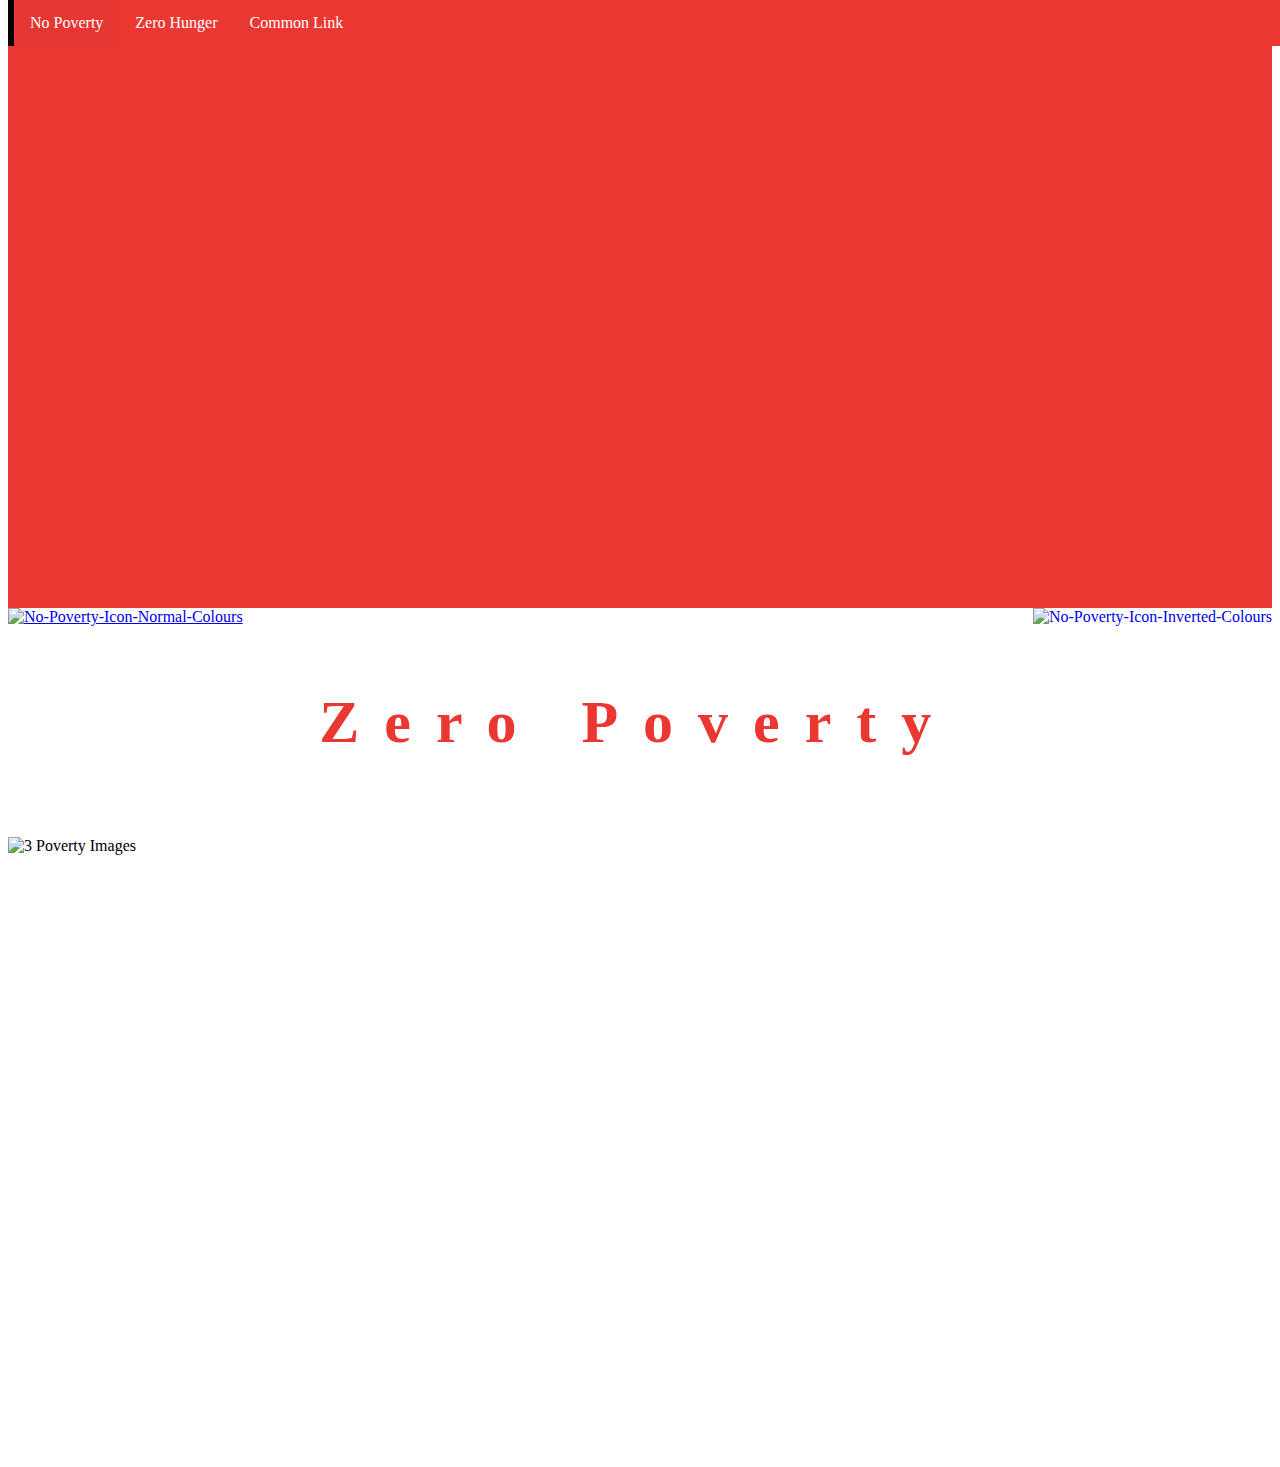
==== NoPovertyStage2.html @ 8c6964ab "nav bar and parallax" ====
<!DOCTYPE html>
<html>
<head>
<title>No Poverty</title>


<link rel="stylesheet" href="main.css">
<link rel="stylesheet" href="NoPoverty.css">

</head>
<body>

<ul>
  <li><a class="active" href="NoPovertyStage1.html">No Poverty</a></li>
  <li><a id="zerohunger" href="ZeroHungerStage1.html">Zero Hunger</a></li>
  <li><a href="#commonlink">Common Link</a></li>
</ul>


<div class="parallaxA"></div>



<div class = "first-main-icon-text-align">

	<div class = "top-left-icon">
	<a href="https://imgbb.com/"><img src="https://i.ibb.co/wrm9Vv4/No-Poverty-Icon-Normal-Colours.png" alt="No-Poverty-Icon-Normal-Colours" border="0"></a> 
	</div>
	<div class = "description-of-goal">

	<h4>Zero Poverty</h4>
	</div>

	<div class = "top-right-icon">
	<a href="https://imgbb.com/"><img src="https://i.ibb.co/KrktPBT/No-Poverty-Icon-Inverted-Colours.png" alt="No-Poverty-Icon-Inverted-Colours" border="0" align="right"></a>
	</div>
</div>




<img src="https://cdn1.imggmi.com/uploads/2020/2/11/562c237bd82354e05b7c34f5f10ef814-full.jpg" alt="3 Poverty Images" width=100%>

<iframe src="https://ourworldindata.org/grapher/share-of-the-population-living-in-extreme-poverty" style="width: 100%; height: 600px; border: 0px none;"></iframe>

<script>

list = []
x = window.prompt("sometext","defaultText");
list.push(x);
console.log(list);
console.log(x);




</script>

</html>
---- main.css ----
ul {
  list-style-type: none;
  margin: 0;
  padding: 0;
  overflow: hidden;
  
}

li {
  float: left;
}

li a {
  display: block;
  color: white;
  text-align: center;
  padding: 14px 16px;
  text-decoration: none;
}

.first-main-icon-text-align {
  width: 100%; 
  text-align: center;
}

.top-left-icon {
  float: left;
}

.description-of-goal {
  display: inline-block;
}

.top-right-icon {
  float: right;
}
---- NoPoverty.css ----
.parallaxA {
		  /* The image used */
		  background-image: url("images/AllGoals.gif");

		  /* Set a specific height */
		   
		  height: 600px;
		  

		  /* Create the parallax scrolling effect */
		  background-attachment: fixed;
		  background-position: center;
		  background-repeat: no-repeat;
		  background-size: auto;
		  background-color: #ea3732;

		 
  	}



ul {
  background-color: #ea3732;
  border-left: 6px solid black;
  overflow: hidden;
  position: fixed;
  top: 0;
  width: 100%;
  filter: none;
  -webkit-filter: none;

  
}

li a:hover:not(.active) {
  background-color: #dfb23d;
}

.active {
  background-color: #e53631;
}

h4 {
  color: #ea3732;
  letter-spacing: 25px;
  font-size: 60px;
}



#eb3833, #d4a03a, #469b48, #c42d34, #ed4032, #45afd9, #f6b745, #902038, #ef6d39, #e23e85, #f49d3e, #cf8d36, #47773d, #297dbd, #5ebb46, #18558b, #163667
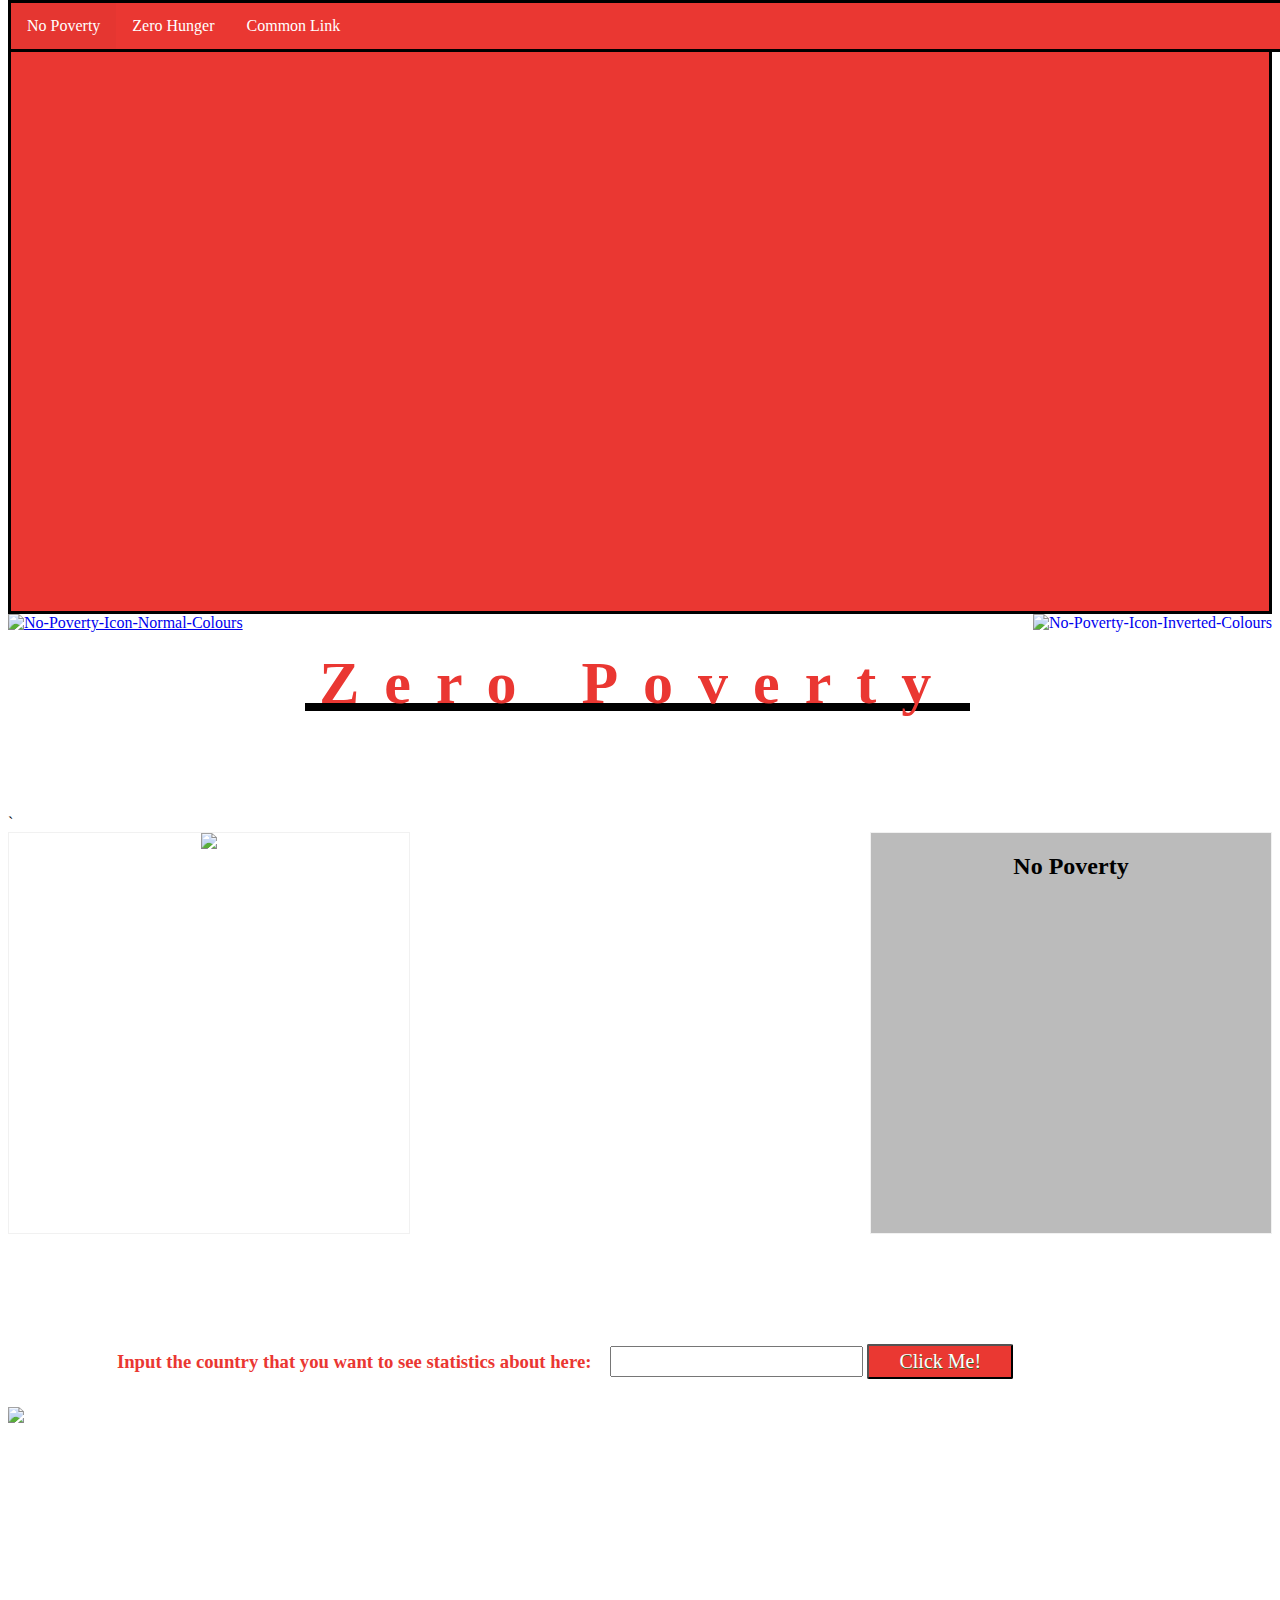
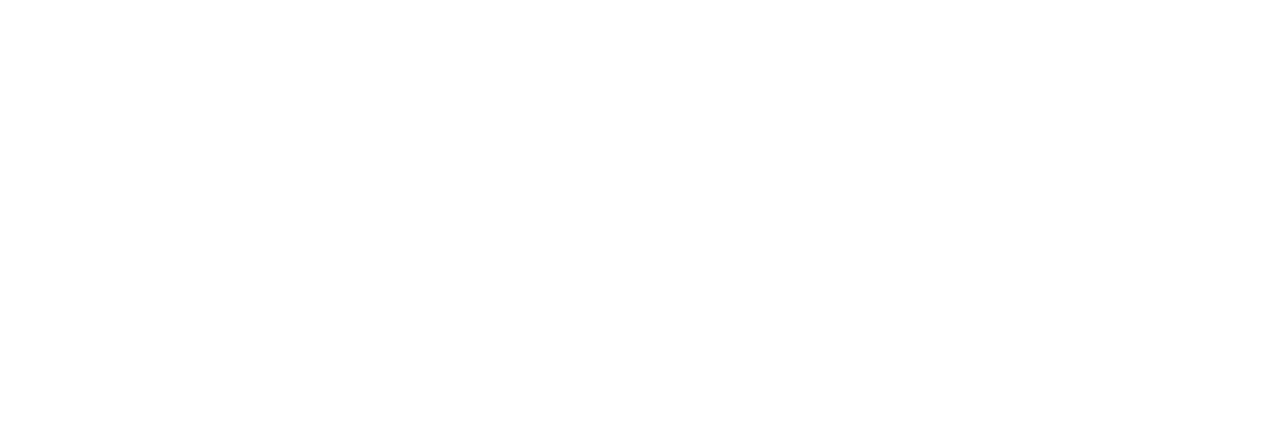
==== commit ea69c91b: "Big Things, Big Things" ====
--- a/NoPovertyStage2.html
+++ b/NoPovertyStage2.html
@@ -1,59 +1,83 @@
 <!DOCTYPE html>
 <html>
 <head>
-<title>No Poverty</title>
+	<title>No Poverty</title>
 
 
-<link rel="stylesheet" href="main.css">
-<link rel="stylesheet" href="NoPoverty.css">
+	<link rel="stylesheet" href="main.css">
+	<link rel="stylesheet" href="NoPoverty.css">
 
 </head>
 <body>
 
-<ul>
-  <li><a class="active" href="NoPovertyStage1.html">No Poverty</a></li>
-  <li><a id="zerohunger" href="ZeroHungerStage1.html">Zero Hunger</a></li>
-  <li><a href="#commonlink">Common Link</a></li>
-</ul>
+	<ul>
+		<li><a class="active" href="NoPovertyStage1.html">No Poverty</a></li>
+		<li><a id="zerohunger" href="ZeroHungerStage1.html">Zero Hunger</a></li>
+		<li><a href="#commonlink">Common Link</a></li>
+	</ul>
 
 
-<div class="parallaxA"></div>
+	<div class="parallaxA"></div>
 
 
 
-<div class = "first-main-icon-text-align">
+	<div class = "first-main-icon-text-align">
 
-	<div class = "top-left-icon">
-	<a href="https://imgbb.com/"><img src="https://i.ibb.co/wrm9Vv4/No-Poverty-Icon-Normal-Colours.png" alt="No-Poverty-Icon-Normal-Colours" border="0"></a> 
+		<div class = "top-left-icon">
+			<a href="https://imgbb.com/"><img src="https://i.ibb.co/wrm9Vv4/No-Poverty-Icon-Normal-Colours.png" alt="No-Poverty-Icon-Normal-Colours" border="0"></a> 
+		</div>
+		<div class = "description-of-goal">
+			<h4> Zero Poverty</h4>
+
+		<div class="rectangle"></div>
+
+		</div>
+
+		<div class = "top-right-icon">
+			<a href="https://imgbb.com/"><img src="https://i.ibb.co/KrktPBT/No-Poverty-Icon-Inverted-Colours.png" alt="No-Poverty-Icon-Inverted-Colours" border="0" align="right"></a>
+		</div>
 	</div>
-	<div class = "description-of-goal">
+`
+	<div class = "flipboxes">
+		<div class="flip-box">
+		 <div class="flip-box-inner">
+		   <div class="flip-box-front">
+		   	<img src = "images/ChildPoverty.jpg">
+		   </div>
+		   <div class="flip-box-back">
+		    <h2>Statistics</h2>
+		   </div>
+		  </div>
+		</div>
 
-	<h4>Zero Poverty</h4>
+		<div class="flip-box2">
+		 <div class="flip-box-inner2">
+		   <div class="flip-box-front2">
+		   	<h2>No Poverty</h2>
+		   </div>
+		   <div class="flip-box-back2">
+		    <h2>Statistics</h2>
+		   </div>
+		  </div>
+		</div>
+	</div>
+		
+	<div class = "countryInput">
+		<h3 class = "countryInputText">Input the country that you want to see statistics about here:   </h3>
+		
+		<input type="text" name="countryInputBox" class="countryInputBox" id="countryInputBox">
+
+		<button type="button" class="countryInputButton" id ="countryInputButton">Click Me!</button>
+
+		<p id="results"></p>
 	</div>
 
-	<div class = "top-right-icon">
-	<a href="https://imgbb.com/"><img src="https://i.ibb.co/KrktPBT/No-Poverty-Icon-Inverted-Colours.png" alt="No-Poverty-Icon-Inverted-Colours" border="0" align="right"></a>
-	</div>
-</div>
+	<div class = "countryStatistics"></div>
 
+	<img src="images/1NoPoverty.jpg" width=100%>
 
+	<iframe src="https://ourworldindata.org/grapher/share-of-the-population-living-in-extreme-poverty" style="width: 100%; height: 600px; border: 0px none;"></iframe>
 
-
-<img src="https://cdn1.imggmi.com/uploads/2020/2/11/562c237bd82354e05b7c34f5f10ef814-full.jpg" alt="3 Poverty Images" width=100%>
-
-<iframe src="https://ourworldindata.org/grapher/share-of-the-population-living-in-extreme-poverty" style="width: 100%; height: 600px; border: 0px none;"></iframe>
-
-<script>
-
-list = []
-x = window.prompt("sometext","defaultText");
-list.push(x);
-console.log(list);
-console.log(x);
-
-
-
-
-</script>
+<script src = "Feb25listen.js"></script>
 
 </html>
--- a/main.css
+++ b/main.css
@@ -1,8 +1,14 @@
+h1,h2,h3,h4,h5,h6,p {
+  font-family: 'Poppins';
+}
+
+
 ul {
   list-style-type: none;
   margin: 0;
   padding: 0;
   overflow: hidden;
+  z-index: 2;
   
 }
 
@@ -18,19 +24,39 @@
   text-decoration: none;
 }
 
+h4 {
+  letter-spacing: 25px;
+  font-size: 60px;
+  margin: 0;
+  
+  top: 20%;
+  -ms-transform: translateY(50%);
+  transform: translateY(50%);
+}
+
 .first-main-icon-text-align {
   width: 100%; 
+  height: 200px;
   text-align: center;
+  
 }
 
 .top-left-icon {
   float: left;
 }
 
+
 .description-of-goal {
   display: inline-block;
+  position: static;
+  
 }
 
 .top-right-icon {
   float: right;
+}
+
+.statistics1 {
+  height: 400px;
+  width: 50%;
 }--- a/NoPoverty.css
+++ b/NoPoverty.css
@@ -1,3 +1,32 @@
+ul {
+  background-color: #ea3732;
+  border-style: solid;
+  border-color: black;
+  overflow: hidden;
+  position: fixed;
+  top: 0;
+  width: 100%;
+  
+
+  
+}
+
+h4 {
+  color: #ea3732;
+}
+
+h3 {
+	color: #ea3732;
+}
+
+li a:hover:not(.active) {
+  background-color: #dfb23d;
+}
+
+.active {
+  background-color: #e53631;
+}
+
 .parallaxA {
 		  /* The image used */
 		  background-image: url("images/AllGoals.gif");
@@ -13,39 +42,154 @@
 		  background-repeat: no-repeat;
 		  background-size: auto;
 		  background-color: #ea3732;
+		  border-style: solid;
+		  border-color: black;
 
 		 
   	}
 
+.rectangle {
+  height: 8px;
+  width: 665px;
+  background-color: #555;
+  z-index: 1;
+  margin-top: 20px;
+  background-color: black;
+}
 
+.flipboxes {
+	width: 100%;
+	height: 500px;
+}
 
-ul {
+.flip-box {
+  background-color: transparent;
+  width: 400px;
+  height: 400px;
+  border: 1px solid #f1f1f1;
+  float: left;
+
+}
+
+.flip-box-inner {
+  
+  width: 100%;
+  height: 100%;
+  text-align: center;
+  transition: transform 0.8s;
+  transform-style: preserve-3d;
+}
+
+.flip-box:hover .flip-box-inner {
+  transform: rotateY(180deg);
+}
+
+.flip-box-front, .flip-box-back {
+  position: absolute;
+  width: 100%;
+  height: 100%;
+  
+  backface-visibility: hidden;
+}
+
+.flip-box-front {
+  background-image: #bbb;
+  color: black;
+}
+
+.flip-box-back {
   background-color: #ea3732;
-  border-left: 6px solid black;
-  overflow: hidden;
-  position: fixed;
-  top: 0;
-  width: 100%;
-  filter: none;
-  -webkit-filter: none;
+  color: white;
+  transform: rotateY(180deg);
+}
 
+.flip-box2 {
+  background-color: transparent;
+  width: 400px;
+  height: 400px;
+  border: 1px solid #f1f1f1;
+  float: right;
   
 }
 
-li a:hover:not(.active) {
-  background-color: #dfb23d;
+.flip-box-inner2 {
+  
+  width: 100%;
+  height: 100%;
+  text-align: center;
+  transition: transform 0.8s;
+  transform-style: preserve-3d;
 }
 
-.active {
-  background-color: #e53631;
+.flip-box2:hover .flip-box-inner2 {
+  transform: rotateY(180deg);
 }
 
-h4 {
-  color: #ea3732;
-  letter-spacing: 25px;
-  font-size: 60px;
+.flip-box-front2, .flip-box-back2 {
+  position: absolute;
+  width: 100%;
+  height: 100%;
+  
+  backface-visibility: hidden;
+}
+
+.flip-box-front2 {
+  background-color: #bbb;
+  color: black;
+}
+
+.flip-box-back2 {
+  background-color: #ea3732;
+  color: white;
+  transform: rotateY(180deg);
+}
+
+.countryInput {
+	text-align: center;
+
+}
+
+.countryInputText {
+	display: inline-block;
+	margin-right: 15px;
+}
+
+.countryInputBox {
+	height: 25px;
+	font-size: 20px;
+	display: inline-block;
+	margin-top: 5px;
+	font-family: 'Poppins';
+}
+
+.countryInputButton {
+	background-color:#ea3832;
+	border-radius:2px;
+	display:inline-block;
+	cursor:pointer;
+	color:#ffffff;
+	font-family: 'Poppins';
+	font-size:20px;
+	padding:4px 30px;
+	text-decoration:none;
+	text-shadow:0px 1px 0px #2f6627;
+	display: inline-block;
+	margin-right: 150px;
+}
+.countryInputButton:hover {
+	background-color:#de0000;
+}
+.countryInputButton:active {
+	position:relative;
+	top:1px;
+}
+
+.countryStatistics {
+
 }
 
 
 
+
+
 #eb3833, #d4a03a, #469b48, #c42d34, #ed4032, #45afd9, #f6b745, #902038, #ef6d39, #e23e85, #f49d3e, #cf8d36, #47773d, #297dbd, #5ebb46, #18558b, #163667